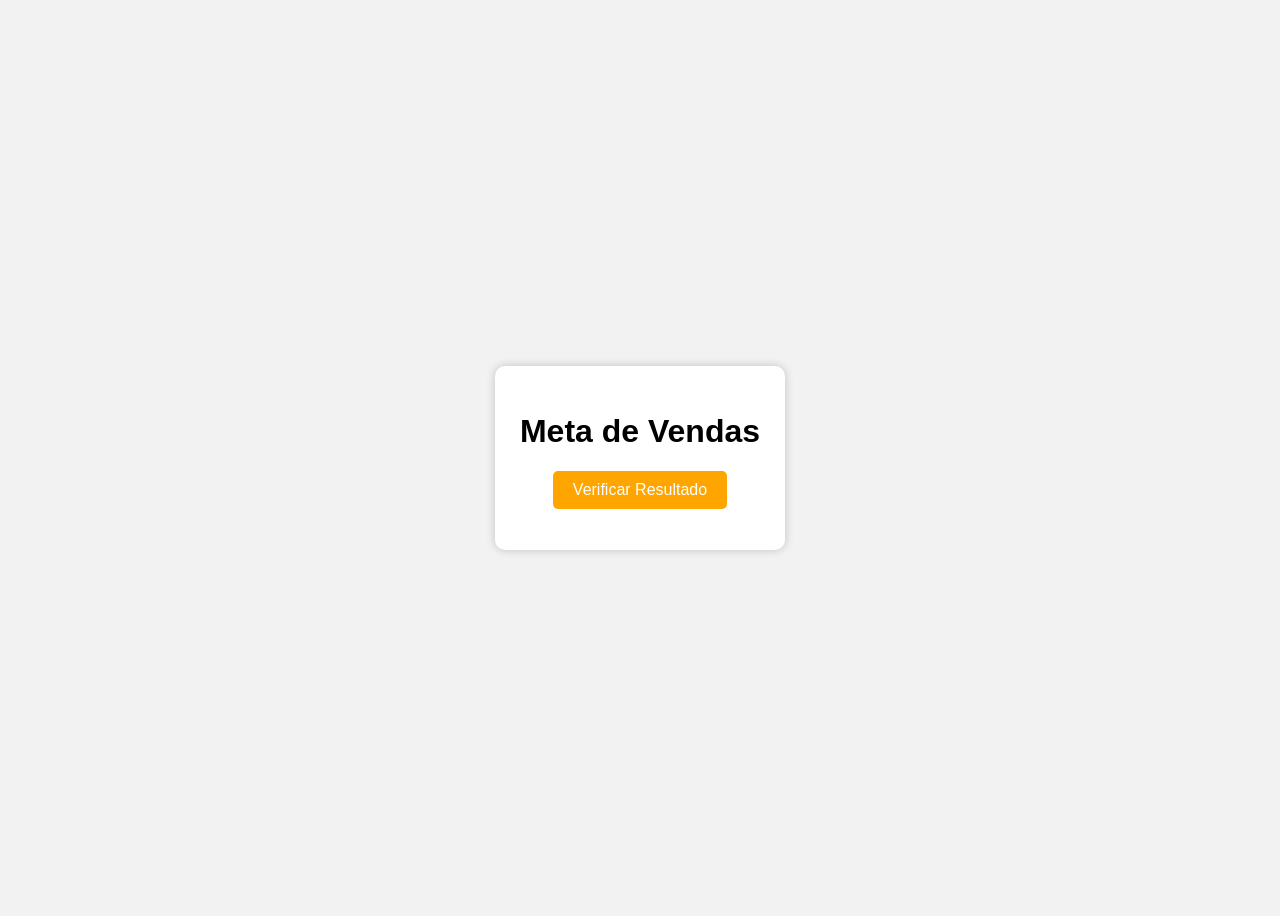
==== 03-atividade/index.html @ 5c4fb163 "Atualização da Atividade" ====
<!DOCTYPE html>
<html lang="pt-br">
<head>
    <meta charset="UTF-8">
    <title>Bolo de Pote - Meta de Vendas</title>
    <link rel="stylesheet" href="./css/style.css">
</head>
<body>

    <div class="container">
        <h1>Meta de Vendas</h1>

        <button onclick="verificarMeta()">Verificar Resultado</button>

        <p id="resultado"></p>
    </div>

    <script src="./jS/script.js"></script>
</body>
</html>
---- 03-atividade/css/style.css ----
body {
    font-family: Arial, sans-serif;
    background-color: #f2f2f2;
    display: flex;
    justify-content: center;
    align-items: center;
    height: 100vh;
}

.container {
    background: white;
    padding: 25px;
    border-radius: 10px;
    text-align: center;
    box-shadow: 0 0 10px rgba(0,0,0,0.2);
}

button {
    padding: 10px 20px;
    font-size: 16px;
    background-color: orange;
    color: white;
    border: none;
    border-radius: 5px;
    cursor: pointer;
}
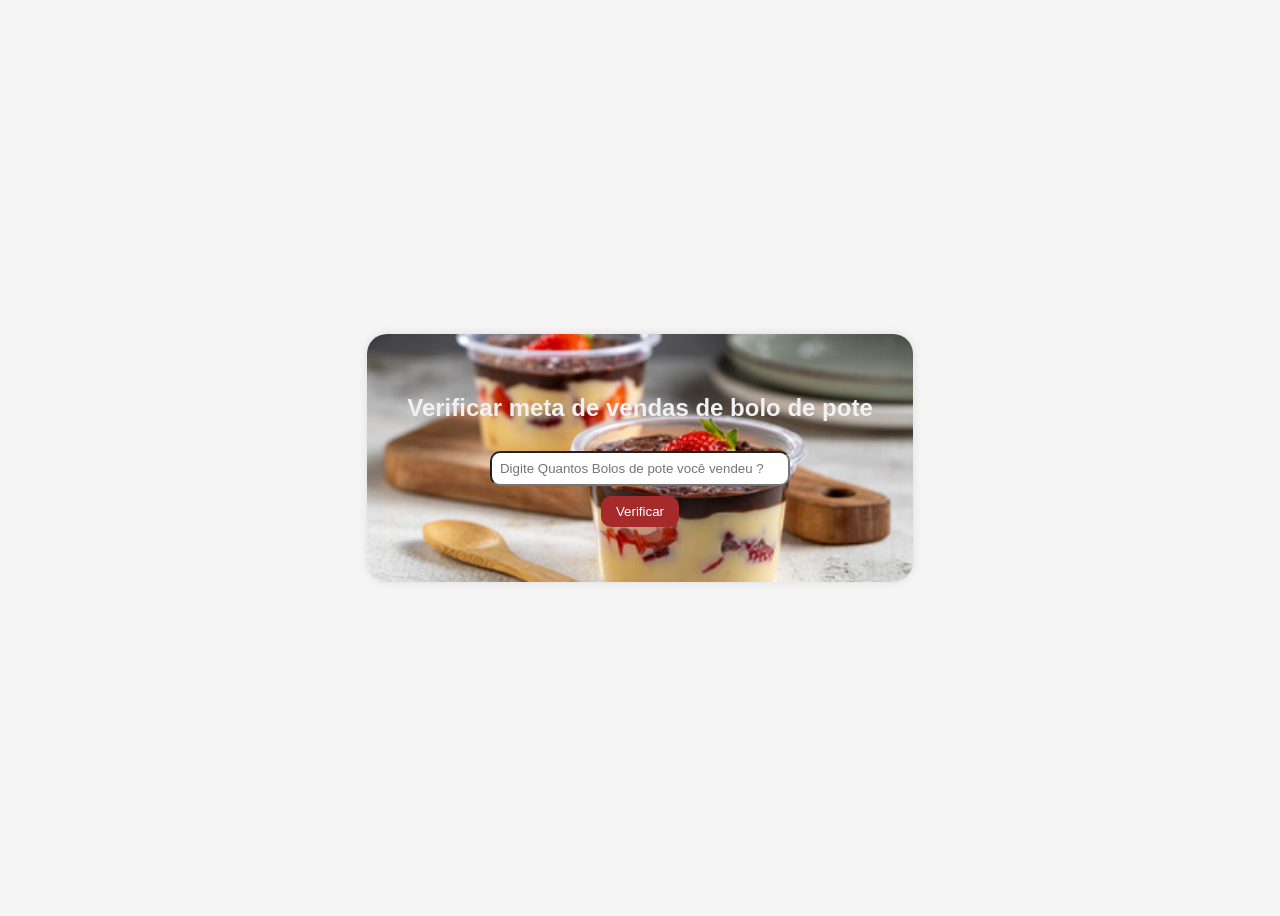
==== commit 4301fc5b: "Atualização do projeto" ====
--- a/03-atividade/index.html
+++ b/03-atividade/index.html
@@ -2,19 +2,19 @@
 <html lang="pt-br">
 <head>
     <meta charset="UTF-8">
-    <title>Bolo de Pote - Meta de Vendas</title>
-    <link rel="stylesheet" href="./css/style.css">
+    <meta name="viewport" content="width=device-width, initial-scale=1.0">
+    <title>Bolo de Pote</title>
+    <link rel="stylesheet" href="./css/style.css" />
 </head>
 <body>
-
     <div class="container">
-        <h1>Meta de Vendas</h1>
-
-        <button onclick="verificarMeta()">Verificar Resultado</button>
-
-        <p id="resultado"></p>
+        <h2>Verificar meta de vendas de bolo de pote</h2>
+        <input type="number" id="numero" placeholder="Digite Quantos Bolos de pote você vendeu ?">
+        <br>
+        <button id="btnVerificar">Verificar</button>
+        <div id="resultado"></div>
     </div>
 
-    <script src="./jS/script.js"></script>
+    <script src="./js/script.js"></script>
 </body>
 </html>
--- a/03-atividade/css/style.css
+++ b/03-atividade/css/style.css
@@ -1,6 +1,6 @@
-body {
+body{
     font-family: Arial, sans-serif;
-    background-color: #f2f2f2;
+    background-color: whitesmoke;
     display: flex;
     justify-content: center;
     align-items: center;
@@ -8,19 +8,38 @@
 }
 
 .container {
-    background: white;
-    padding: 25px;
+    background-image: url(../img/bolodepote.jpg);
+    background-position: center;
+    background-size: cover;
+    background-repeat: no-repeat;
+    padding: 40px;
+    border-radius: 20px;
+    box-shadow: 0 0 10px rgba(0, 0, 0, 0.1);
+    text-align: center;
+    color: rgb(241, 241, 241);
+}
+
+input{
+    padding: 8px;
+    width: 280px;
+    margin: 10px 0;
     border-radius: 10px;
-    text-align: center;
-    box-shadow: 0 0 10px rgba(0,0,0,0.2);
 }
 
 button {
-    padding: 10px 20px;
-    font-size: 16px;
-    background-color: orange;
+    padding: 8px 15px;
+    border: none;
+    background-color: brown;
     color: white;
-    border: none;
-    border-radius: 5px;
+    border-radius: 10px;
     cursor: pointer;
+}
+
+button:hover {
+    background-color: rgb(136, 39, 39);
+}
+
+#resultado {
+    margin-top: 15px;
+    font-weight: bold;
 }
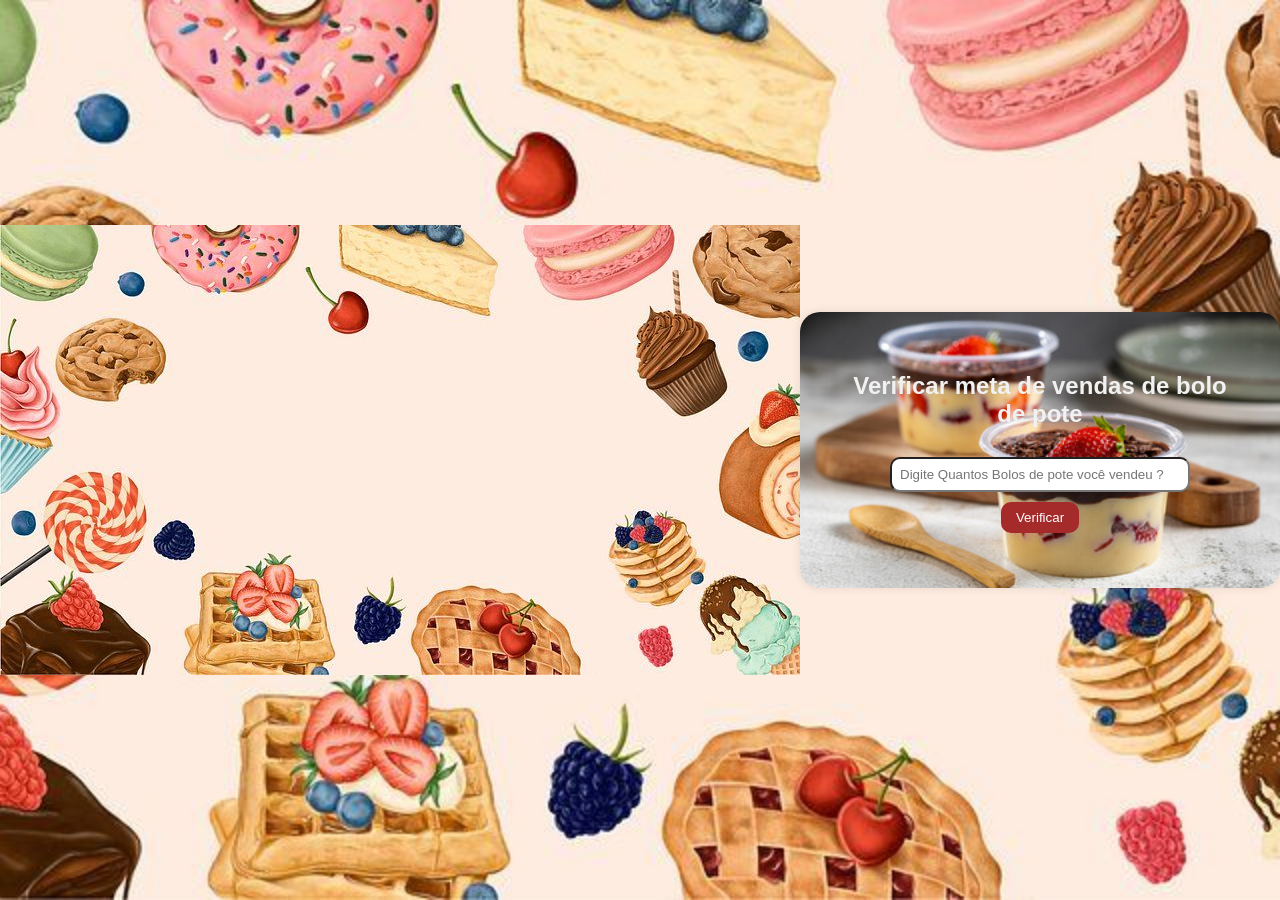
==== commit 6795bbe7: "04-atividade" ====
--- a/03-atividade/index.html
+++ b/03-atividade/index.html
@@ -7,6 +7,7 @@
     <link rel="stylesheet" href="./css/style.css" />
 </head>
 <body>
+    <img src="./img/backcakes.jpg" alt="bolos">
     <div class="container">
         <h2>Verificar meta de vendas de bolo de pote</h2>
         <input type="number" id="numero" placeholder="Digite Quantos Bolos de pote você vendeu ?">
--- a/03-atividade/css/style.css
+++ b/03-atividade/css/style.css
@@ -1,6 +1,10 @@
 body{
+    margin: 0;
+    background-image: url(../img/backcakes.jpg);
+    background-size: cover;
+    background-position: center;
+    background-repeat: no-repeat;
     font-family: Arial, sans-serif;
-    background-color: whitesmoke;
     display: flex;
     justify-content: center;
     align-items: center;
